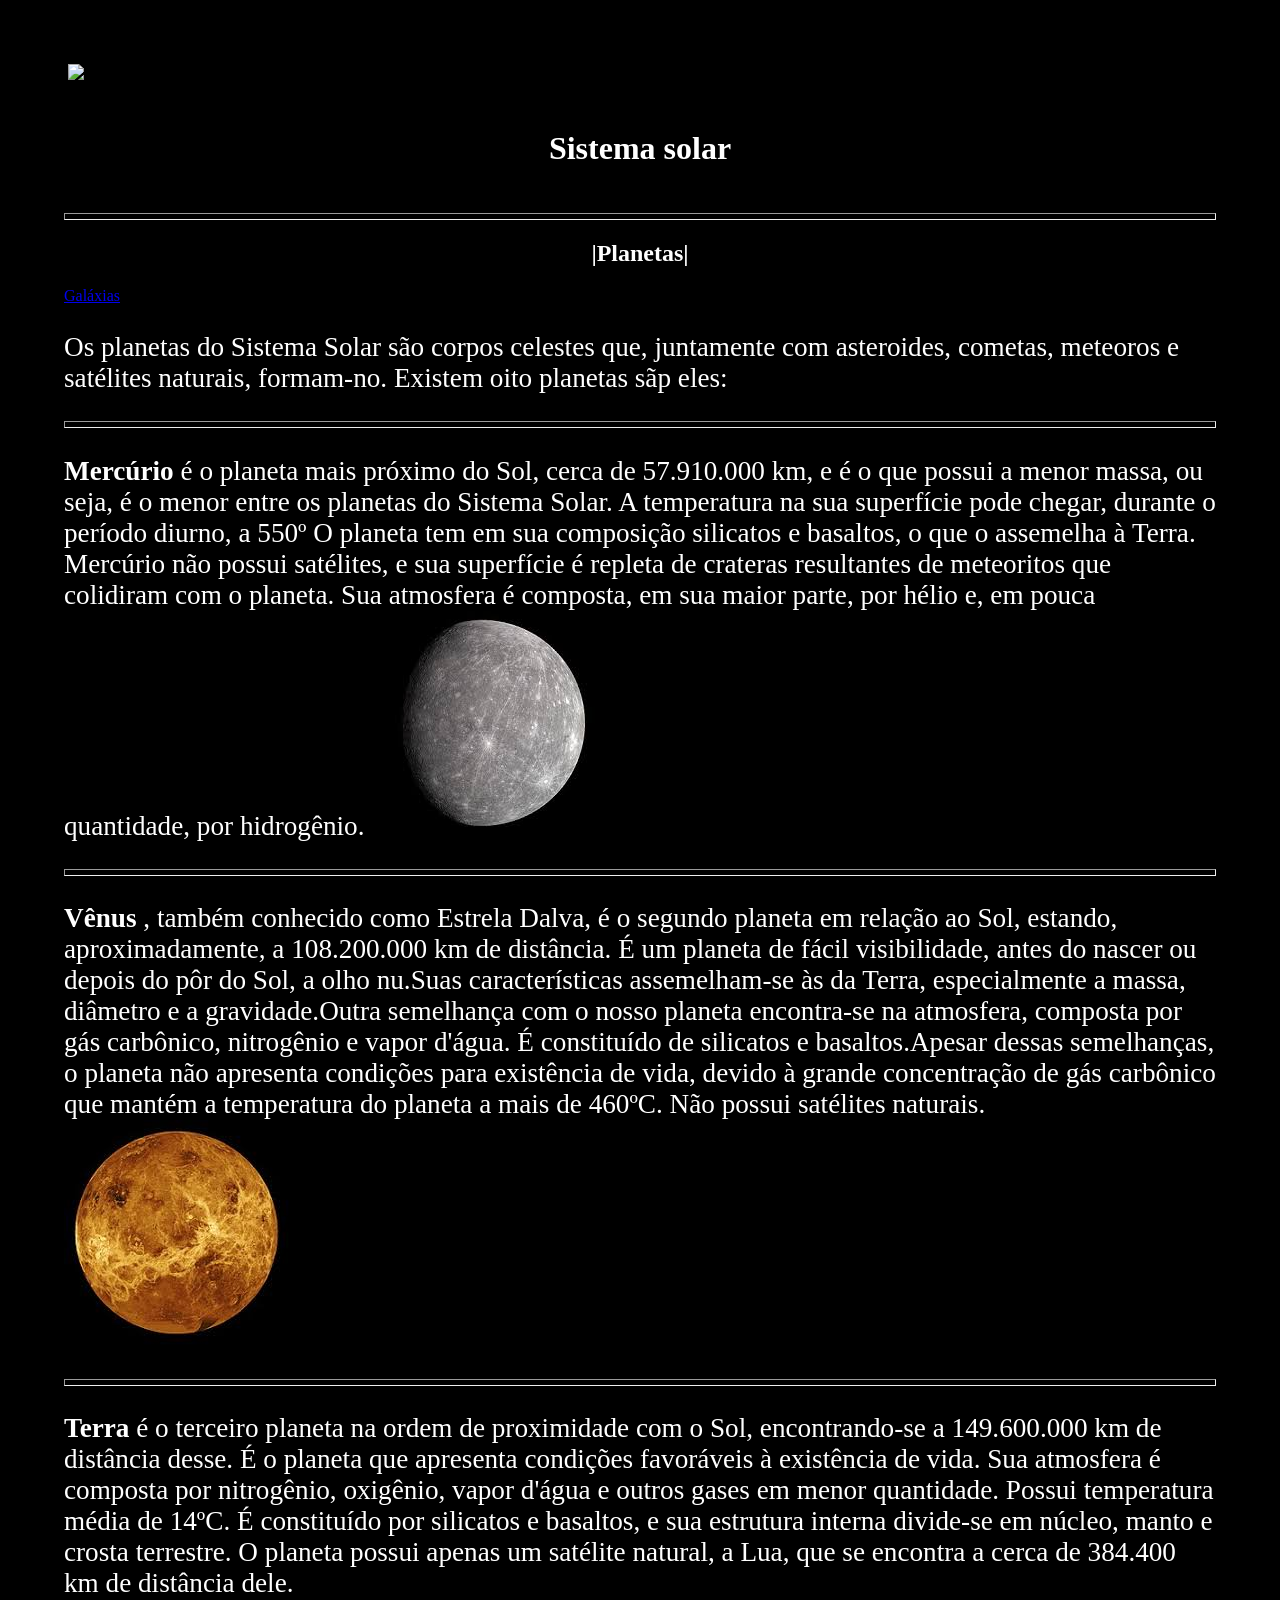
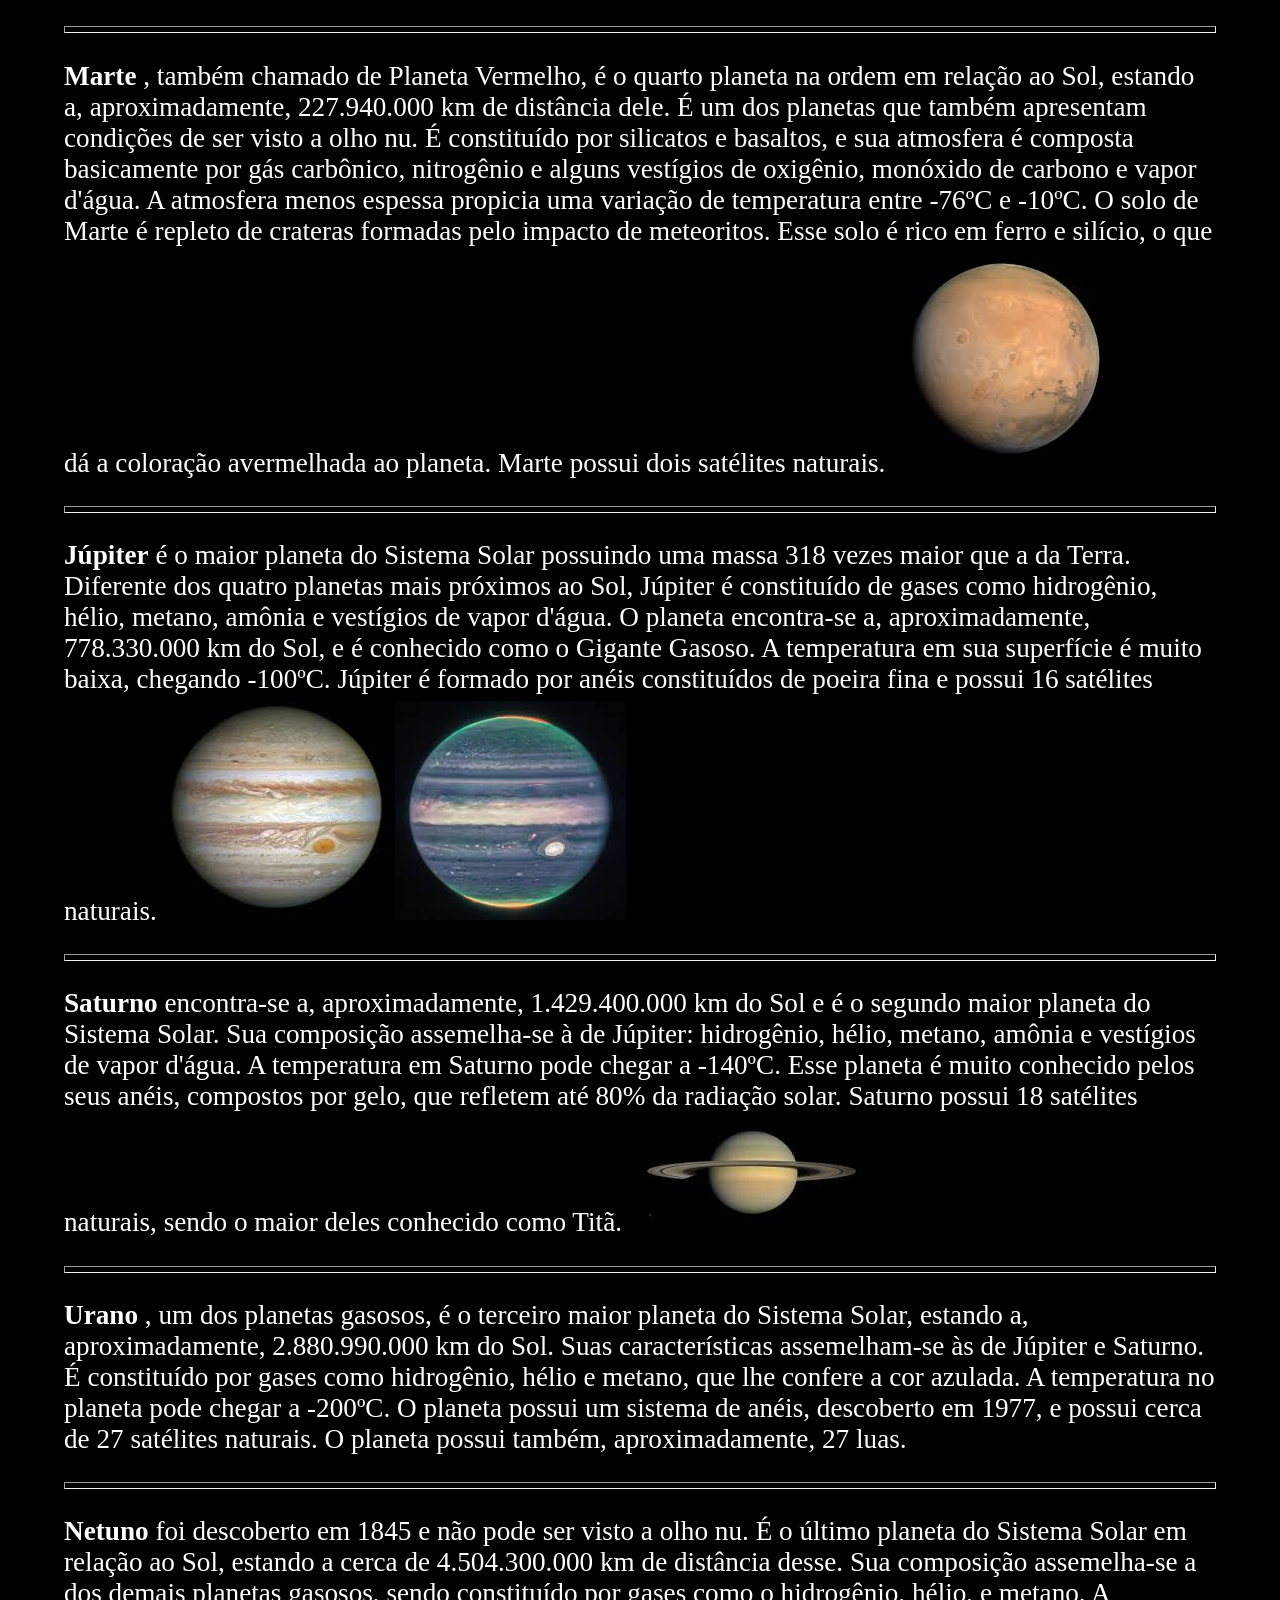
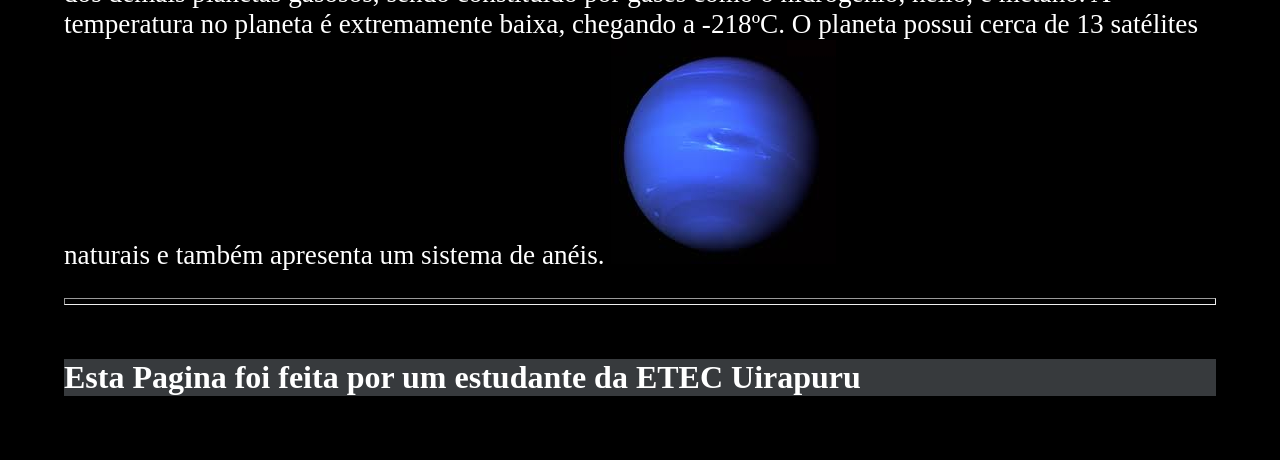
==== index.html @ 356cc4b4 "index.html" ====
<!DOCTYPE html>
<html lang="en">
          <head>
                  <meta charset="UTF-8">
                      <meta name="viewport" content="width=device-width, initial-scale=1.0">
                             <title> Universo </title>
                 <link rel="stylesheet" href="planetas.css">
         </head>
<body>
  <div class="container-imagens">
       <img src="https://encrypted-tbn0.gstatic.com/images?q=tbn:ANd9GcQIa-OIah8TrQprOJkXIIRF1MVLGJUD-swfpq3pcv2BdQ&s=10" alt="">
       <img src="https://encrypted-tbn0.gstatic.com/images?q=tbn:ANd9GcQjJ1Ku8uWuoNM6NN_Xa8NtqXuUkJukdIu8OjxuX0Rqbg&s=10">
   </div>
      <h1>Sistema solar</h1>   
   <div>
    
    <hr>
     
    <h2>|Planetas|</h2> 
    <a href="Galaxias.html">Galáxias</a> <a href=""></a>
    
<p> 
             Os planetas do Sistema Solar são corpos celestes que, juntamente com asteroides, cometas, meteoros e satélites naturais,
             formam-no. Existem oito planetas sãp eles:    
</p>
     <hr>
 <p>
             <strong> Mercúrio </strong> é o planeta mais próximo do Sol, cerca de 57.910.000 km, e é o que possui a menor massa, ou seja, é o menor entre os planetas do Sistema Solar. 
             A temperatura na sua superfície pode chegar, durante o período diurno, a 550º
             O planeta tem em sua composição silicatos e basaltos, o que o assemelha à Terra. 
             Mercúrio não possui satélites, e sua superfície é repleta de crateras resultantes de meteoritos que colidiram com o planeta.
             Sua atmosfera é composta, em sua maior parte, por hélio e, em pouca quantidade, por hidrogênio.

             <img src="[data-uri]" alt="">
</p>
    <hr>
<p>
             <strong> Vênus </strong>, também conhecido como Estrela Dalva, é o segundo planeta em relação ao Sol, estando, aproximadamente, a 108.200.000 km de distância.
             É um planeta de fácil visibilidade, antes do nascer ou depois do pôr do Sol, a olho nu.Suas características assemelham-se às da Terra, especialmente a massa, diâmetro e a gravidade.Outra semelhança com o nosso planeta encontra-se na atmosfera, composta por gás carbônico, nitrogênio e vapor d'água.
             É constituído de silicatos e basaltos.Apesar dessas semelhanças, o planeta não apresenta condições para existência de vida, devido à grande concentração de gás carbônico que mantém a temperatura do planeta a mais de 460ºC. Não possui satélites naturais. 

             <img src="[data-uri]" alt="">
</p>
     <hr>
<p>
             <strong> Terra</strong>  é o terceiro planeta na ordem de proximidade com o Sol, encontrando-se a 149.600.000 km de distância desse. É o planeta que apresenta condições favoráveis à existência de vida. Sua atmosfera é composta por nitrogênio, oxigênio, vapor d'água e outros gases em menor quantidade.
                Possui temperatura média de 14ºC. É constituído por silicatos e basaltos, e sua estrutura interna divide-se em núcleo, manto e crosta terrestre. O planeta possui apenas um satélite natural, a Lua, que se encontra a cerca de 384.400 km de distância dele.

             <img src="https://encrypted-tbn0.gstatic.com/images?q=tbn:ANd9GcSP0RQtKzN4K94whYNEXPIZX5EHgOU6Vew-U68If8FzoQ&s=10" alt="">
</p>
     <hr>
<p>
             <strong> Marte</strong> , também chamado de Planeta Vermelho, é o quarto planeta na ordem em relação ao Sol, estando a, aproximadamente, 227.940.000 km de distância dele. É um dos planetas que também apresentam condições de ser visto a olho nu. É constituído por silicatos e basaltos, e sua atmosfera é composta basicamente por gás carbônico, nitrogênio e alguns vestígios de oxigênio, monóxido de carbono e vapor d'água.
             A atmosfera menos espessa propicia uma variação de temperatura entre -76ºC e -10ºC. O solo de Marte é repleto de crateras formadas pelo impacto de meteoritos. Esse solo é rico em ferro e silício, o que dá a coloração avermelhada ao planeta. Marte possui dois satélites naturais.

             <img src="[data-uri]" alt="">
</p>
     <hr>
<p>
             <strong> Júpiter</strong>  é o maior planeta do Sistema Solar possuindo uma massa 318 vezes maior que a da Terra. Diferente dos quatro planetas mais próximos ao Sol, Júpiter é constituído de gases como hidrogênio, hélio, metano, amônia e vestígios de vapor d'água.
             O planeta encontra-se a, aproximadamente, 778.330.000 km do Sol, e é conhecido como o Gigante Gasoso. A temperatura em sua superfície é muito baixa, chegando -100ºC. Júpiter é formado por anéis constituídos de poeira fina e possui 16 satélites naturais.

             <img src="[data-uri]" alt="">

             <img src="[data-uri]" alt="foto em infra vermelho">
</p>
     <hr>
<p>     
             <strong> Saturno</strong>  encontra-se a, aproximadamente, 1.429.400.000 km do Sol e é o segundo maior planeta do Sistema Solar. Sua composição assemelha-se à de Júpiter: hidrogênio, hélio, metano, amônia e vestígios de vapor d'água. A temperatura em Saturno pode chegar a -140ºC. Esse planeta é muito conhecido pelos seus anéis, compostos por gelo, que refletem até 80% da radiação solar. Saturno possui 18 satélites naturais, sendo o maior deles conhecido como Titã.

             <img src="[data-uri]" alt="">
</p>
     <hr>
<p>
             <strong> Urano</strong> , um dos planetas gasosos, é o terceiro maior planeta do Sistema Solar, estando a, aproximadamente, 2.880.990.000 km do Sol. Suas características assemelham-se às de Júpiter e Saturno.
             É constituído por gases como hidrogênio, hélio e metano, que lhe confere a cor azulada. A temperatura no planeta pode chegar a -200ºC. O planeta possui um sistema de anéis, descoberto em 1977, e possui cerca de 27 satélites naturais. O planeta possui também, aproximadamente, 27 luas.

              <img src="https://encrypted-tbn0.gstatic.com/images?q=tbn:ANd9GcTN7Pn5OMwlT4d4-uz4eMtkwZyh1t1XeGPmX289onLkJg&s=10" alt="">

</p> 
     <hr>
<p>
             <strong> Netuno</strong>  foi descoberto em 1845 e não pode ser visto a olho nu. É o último planeta do Sistema Solar em relação ao Sol, estando a cerca de 4.504.300.000 km de distância desse.
              Sua composição assemelha-se a dos demais planetas gasosos, sendo constituído por gases como o hidrogênio, hélio, e metano. A temperatura no planeta é extremamente baixa, chegando a -218ºC. O planeta possui cerca de 13 satélites naturais e também apresenta um sistema de anéis.

              <img src="[data-uri]" alt="">

</p> 
     <hr>

</body>
</html>
    <footer>
         <h5>Esta Pagina foi feita por um estudante da ETEC Uirapuru </h5>
    </footer>
---- planetas.css ----
body{
    background-color: black;
     margin: 5%;
 h1{
      color: white;
      margin: 2%;
      padding: 2%;
      text-align: center;
    }
     
     h2{
         text-align: center;
         color: white;
         font-family: 'Times New Roman', Times, serif;
        }
          p{ 
             color: white;
             font-family: 'Times New Roman', Times, serif;
             font-size: 170%;
            }
}

div{
    background-color: rgb(0, 0, 0);
    font-family: 'Times New Roman', Times, serif;
    color: white;
    padding: 0%;
    margin: 0%;
    align-items: center;
}
hr{
    height: 5px;
    color: black;
}
footer{
    background-color: rgb(55, 58, 61);
    h5{
        color: rgb(255, 255, 255);
        font-family: Georgia, 'Times New Roman', Times, serif;
        font-size: xx-large;
    }
}
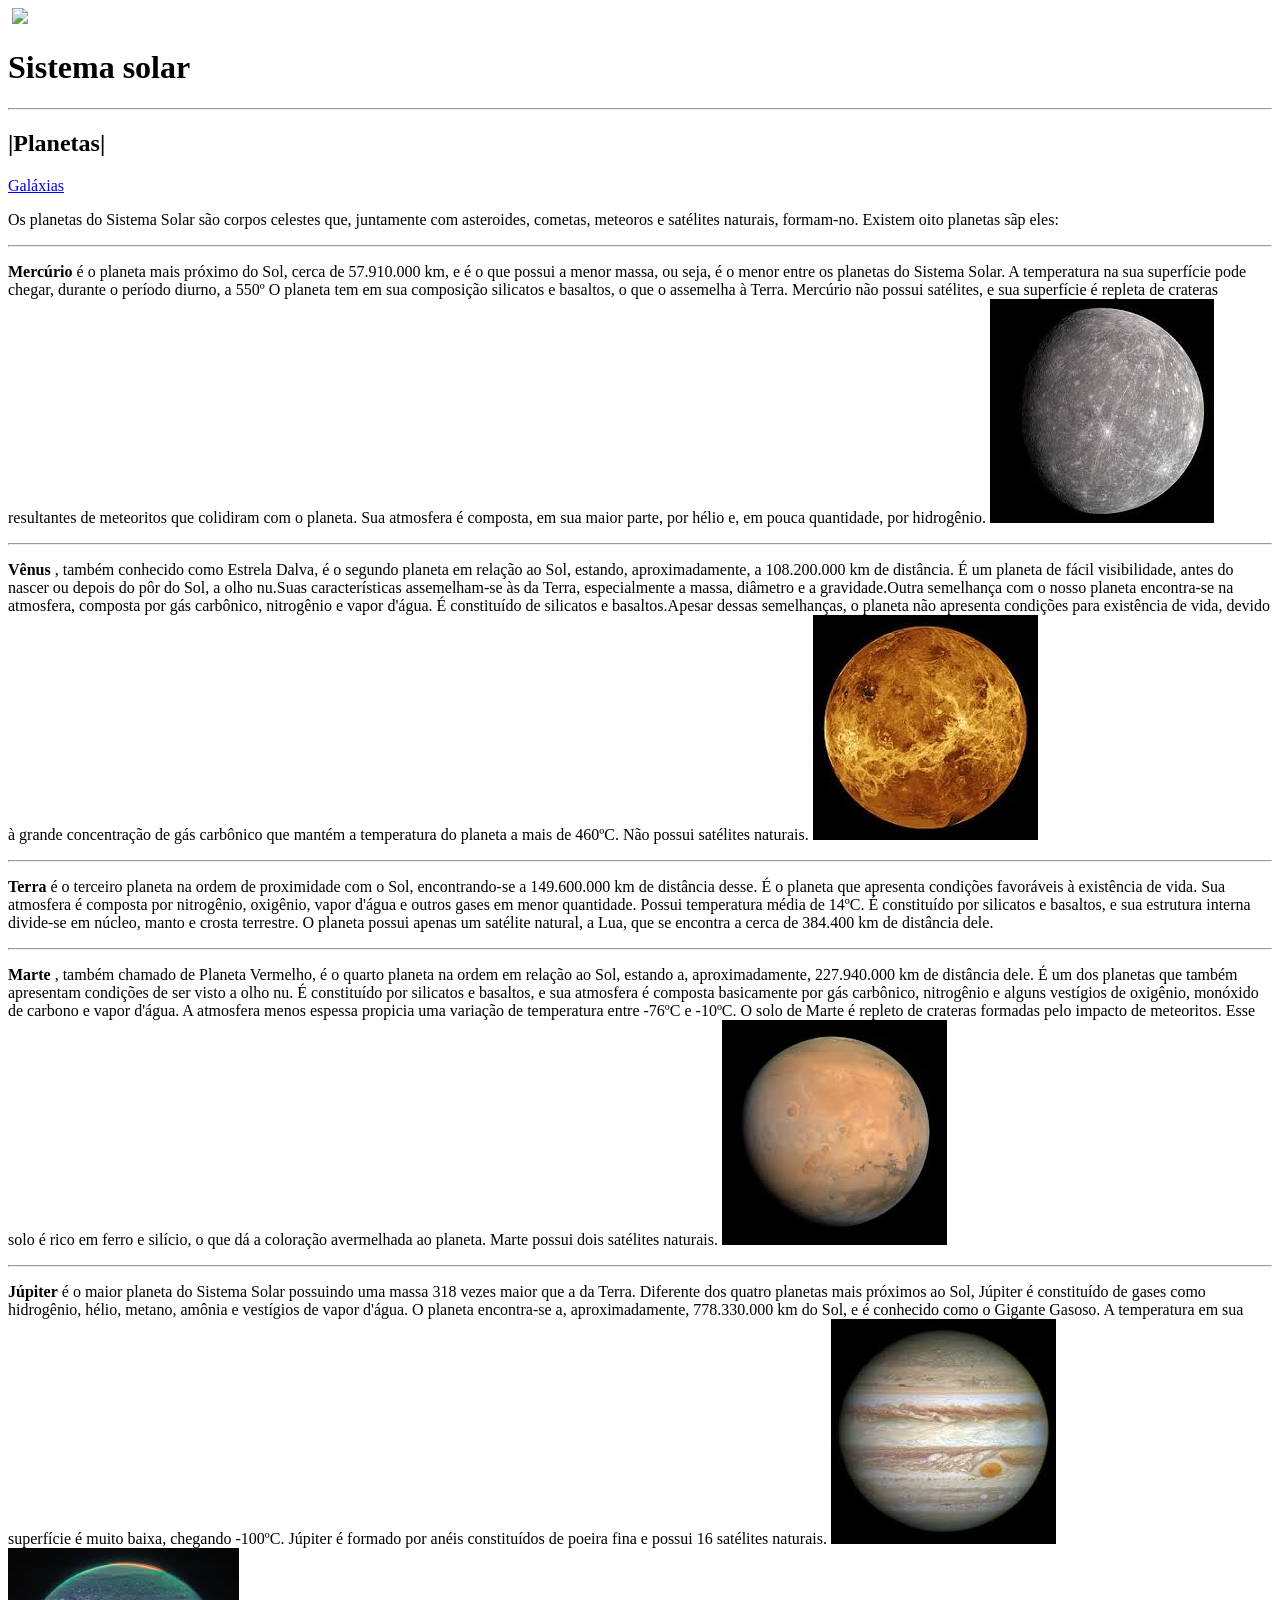
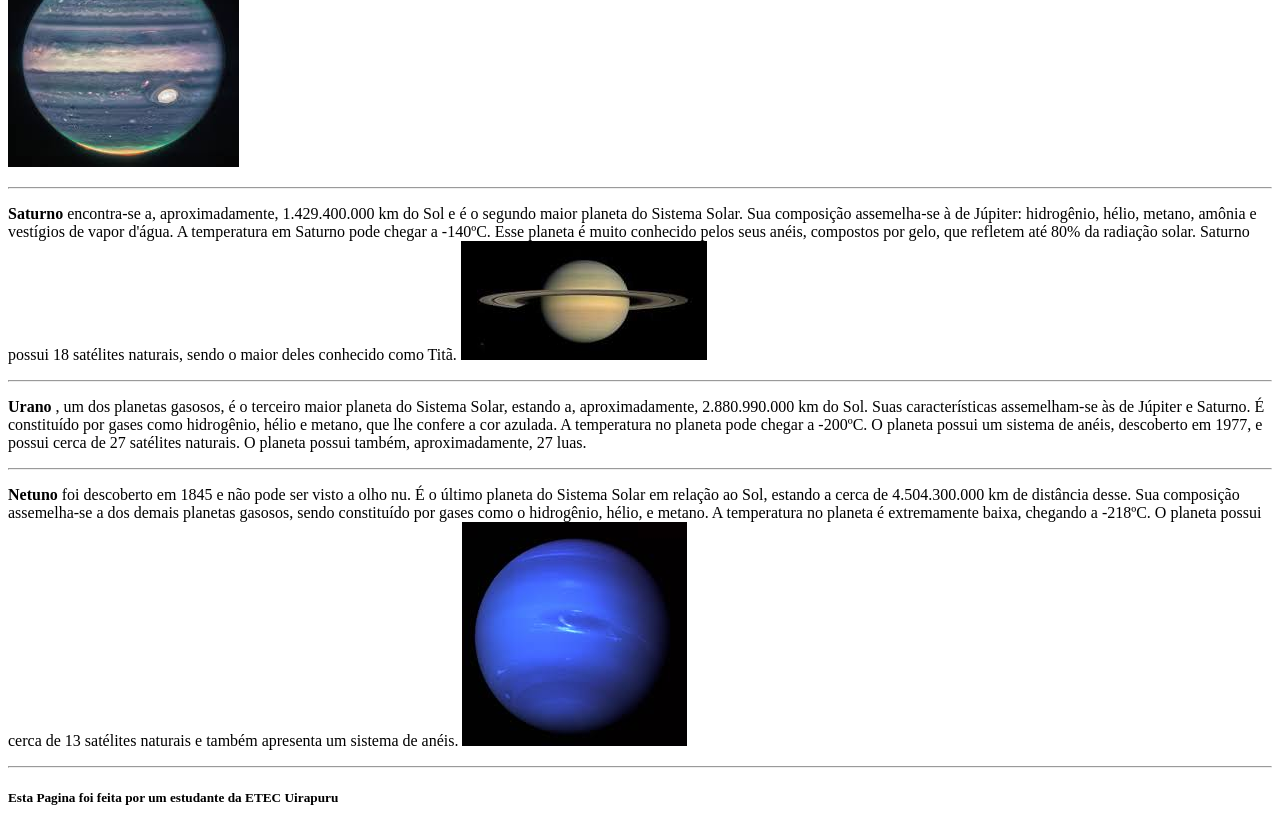
==== commit cbe3b511: "index.html" ====
--- a/index.html
+++ b/index.html
@@ -4,7 +4,7 @@
                   <meta charset="UTF-8">
                       <meta name="viewport" content="width=device-width, initial-scale=1.0">
                              <title> Universo </title>
-                 <link rel="stylesheet" href="planetas.css">
+                 <link rel="stylesheet" href="style.css">
          </head>
 <body>
   <div class="container-imagens">
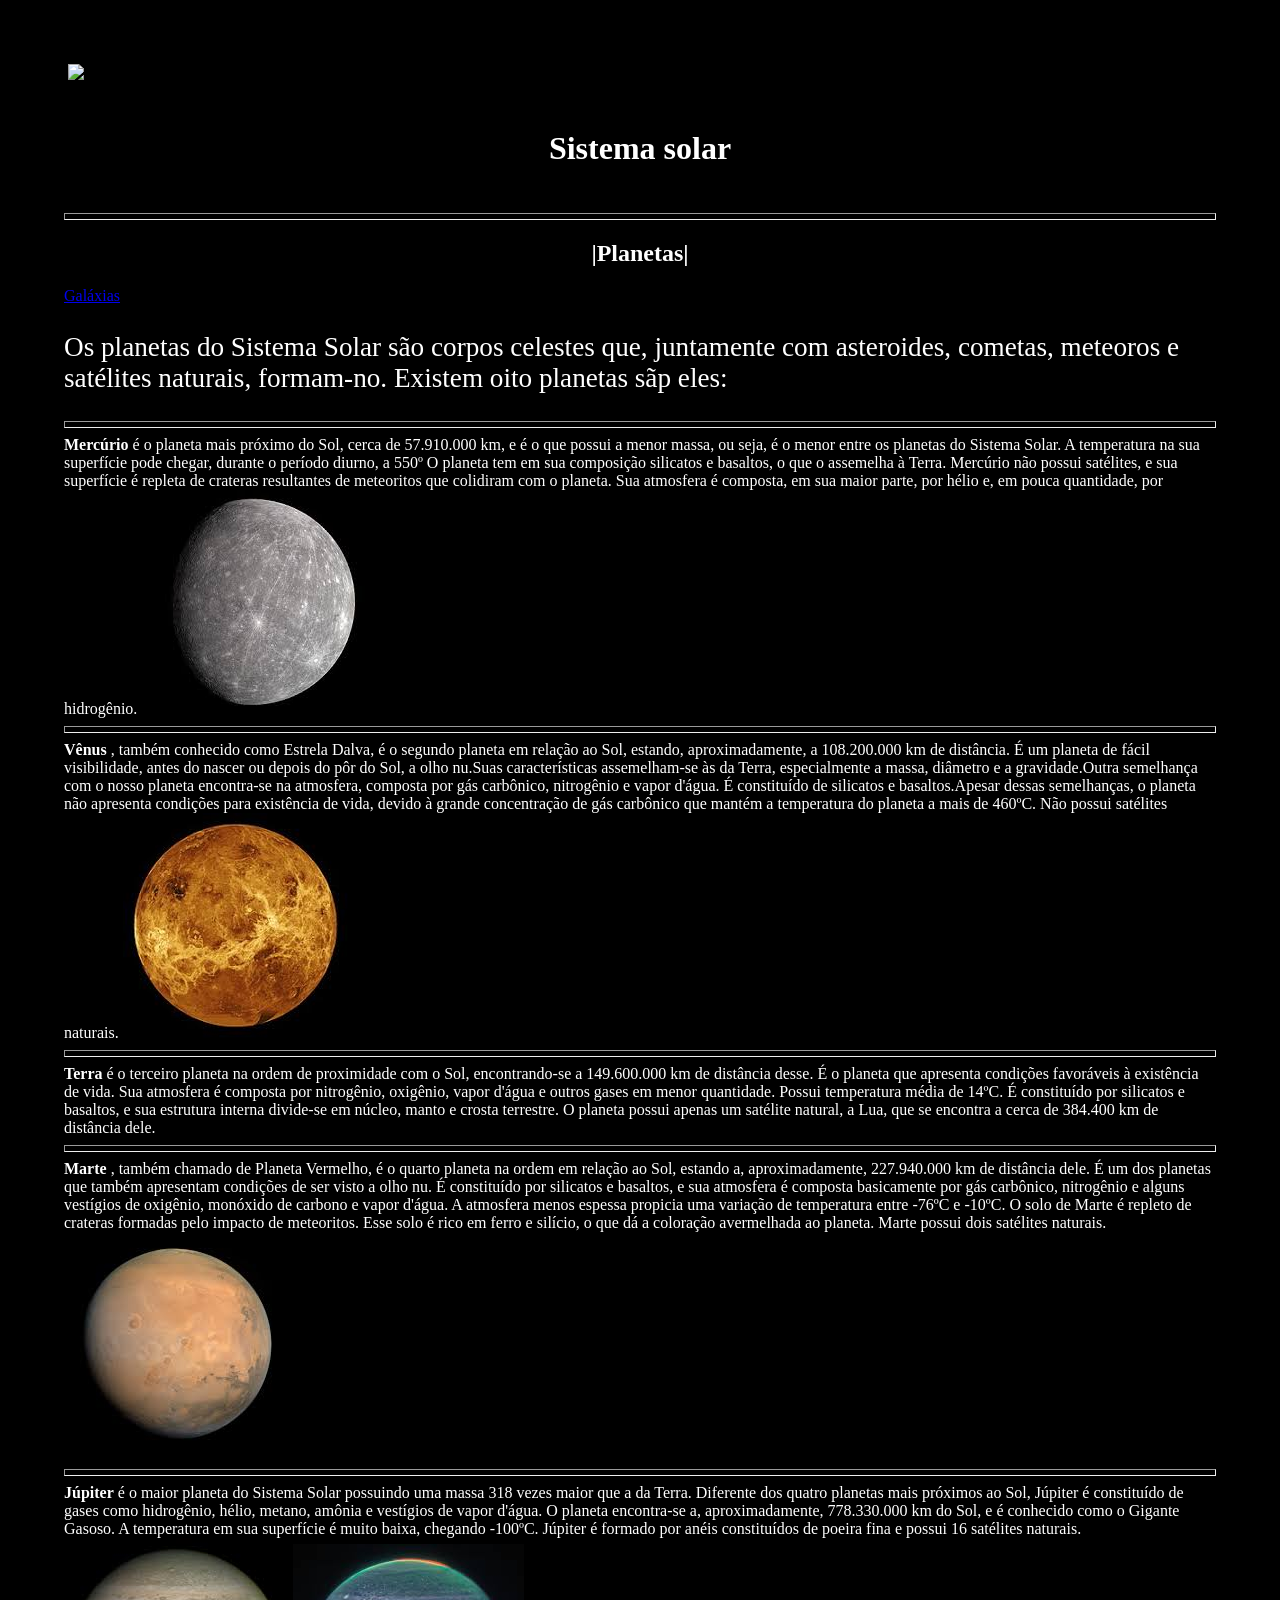
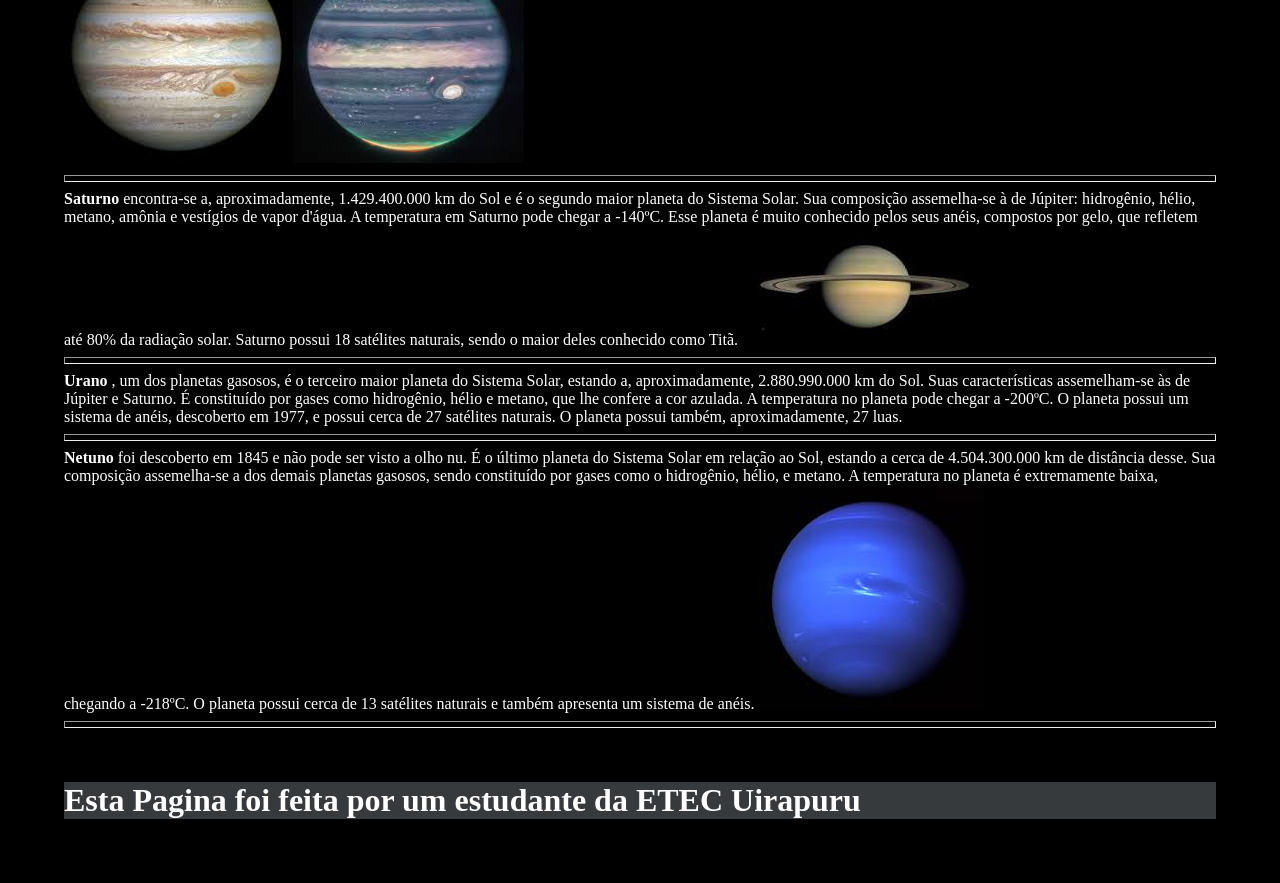
==== commit 241e6ba2: "Update index.html" ====
--- a/index.html
+++ b/index.html
@@ -4,18 +4,20 @@
                   <meta charset="UTF-8">
                       <meta name="viewport" content="width=device-width, initial-scale=1.0">
                              <title> Universo </title>
-                 <link rel="stylesheet" href="style.css">
+                 <link rel="stylesheet" href="planetas.css">
          </head>
 <body>
   <div class="container-imagens">
        <img src="https://encrypted-tbn0.gstatic.com/images?q=tbn:ANd9GcQIa-OIah8TrQprOJkXIIRF1MVLGJUD-swfpq3pcv2BdQ&s=10" alt="">
        <img src="https://encrypted-tbn0.gstatic.com/images?q=tbn:ANd9GcQjJ1Ku8uWuoNM6NN_Xa8NtqXuUkJukdIu8OjxuX0Rqbg&s=10">
    </div>
-      <h1>Sistema solar</h1>   
-   <div>
+
+       <div class="box1">      
+          <h1>Sistema solar</h1>   
+       </div>
     
     <hr>
-     
+      
     <h2>|Planetas|</h2> 
     <a href="Galaxias.html">Galáxias</a> <a href=""></a>
     
@@ -24,71 +26,79 @@
              formam-no. Existem oito planetas sãp eles:    
 </p>
      <hr>
- <p>
-             <strong> Mercúrio </strong> é o planeta mais próximo do Sol, cerca de 57.910.000 km, e é o que possui a menor massa, ou seja, é o menor entre os planetas do Sistema Solar. 
+<div class="box">      
+
+            <strong> Mercúrio </strong> é o planeta mais próximo do Sol, cerca de 57.910.000 km, e é o que possui a menor massa, ou seja, é o menor entre os planetas do Sistema Solar. 
              A temperatura na sua superfície pode chegar, durante o período diurno, a 550º
              O planeta tem em sua composição silicatos e basaltos, o que o assemelha à Terra. 
              Mercúrio não possui satélites, e sua superfície é repleta de crateras resultantes de meteoritos que colidiram com o planeta.
              Sua atmosfera é composta, em sua maior parte, por hélio e, em pouca quantidade, por hidrogênio.
 
              <img src="[data-uri]" alt="">
-</p>
+</div>
     <hr>
-<p>
+<div class="box">      
+
              <strong> Vênus </strong>, também conhecido como Estrela Dalva, é o segundo planeta em relação ao Sol, estando, aproximadamente, a 108.200.000 km de distância.
              É um planeta de fácil visibilidade, antes do nascer ou depois do pôr do Sol, a olho nu.Suas características assemelham-se às da Terra, especialmente a massa, diâmetro e a gravidade.Outra semelhança com o nosso planeta encontra-se na atmosfera, composta por gás carbônico, nitrogênio e vapor d'água.
              É constituído de silicatos e basaltos.Apesar dessas semelhanças, o planeta não apresenta condições para existência de vida, devido à grande concentração de gás carbônico que mantém a temperatura do planeta a mais de 460ºC. Não possui satélites naturais. 
 
              <img src="[data-uri]" alt="">
-</p>
+</div>
      <hr>
-<p>
+<div class="box">      
+
              <strong> Terra</strong>  é o terceiro planeta na ordem de proximidade com o Sol, encontrando-se a 149.600.000 km de distância desse. É o planeta que apresenta condições favoráveis à existência de vida. Sua atmosfera é composta por nitrogênio, oxigênio, vapor d'água e outros gases em menor quantidade.
                 Possui temperatura média de 14ºC. É constituído por silicatos e basaltos, e sua estrutura interna divide-se em núcleo, manto e crosta terrestre. O planeta possui apenas um satélite natural, a Lua, que se encontra a cerca de 384.400 km de distância dele.
 
              <img src="https://encrypted-tbn0.gstatic.com/images?q=tbn:ANd9GcSP0RQtKzN4K94whYNEXPIZX5EHgOU6Vew-U68If8FzoQ&s=10" alt="">
-</p>
+</div>
      <hr>
-<p>
+<div class="box">      
+
              <strong> Marte</strong> , também chamado de Planeta Vermelho, é o quarto planeta na ordem em relação ao Sol, estando a, aproximadamente, 227.940.000 km de distância dele. É um dos planetas que também apresentam condições de ser visto a olho nu. É constituído por silicatos e basaltos, e sua atmosfera é composta basicamente por gás carbônico, nitrogênio e alguns vestígios de oxigênio, monóxido de carbono e vapor d'água.
              A atmosfera menos espessa propicia uma variação de temperatura entre -76ºC e -10ºC. O solo de Marte é repleto de crateras formadas pelo impacto de meteoritos. Esse solo é rico em ferro e silício, o que dá a coloração avermelhada ao planeta. Marte possui dois satélites naturais.
 
              <img src="[data-uri]" alt="">
-</p>
+</div>
      <hr>
-<p>
+<div class="box">      
+
              <strong> Júpiter</strong>  é o maior planeta do Sistema Solar possuindo uma massa 318 vezes maior que a da Terra. Diferente dos quatro planetas mais próximos ao Sol, Júpiter é constituído de gases como hidrogênio, hélio, metano, amônia e vestígios de vapor d'água.
              O planeta encontra-se a, aproximadamente, 778.330.000 km do Sol, e é conhecido como o Gigante Gasoso. A temperatura em sua superfície é muito baixa, chegando -100ºC. Júpiter é formado por anéis constituídos de poeira fina e possui 16 satélites naturais.
 
              <img src="[data-uri]" alt="">
 
              <img src="[data-uri]" alt="foto em infra vermelho">
-</p>
+</div>
      <hr>
-<p>     
+<div class="box">      
+   
              <strong> Saturno</strong>  encontra-se a, aproximadamente, 1.429.400.000 km do Sol e é o segundo maior planeta do Sistema Solar. Sua composição assemelha-se à de Júpiter: hidrogênio, hélio, metano, amônia e vestígios de vapor d'água. A temperatura em Saturno pode chegar a -140ºC. Esse planeta é muito conhecido pelos seus anéis, compostos por gelo, que refletem até 80% da radiação solar. Saturno possui 18 satélites naturais, sendo o maior deles conhecido como Titã.
 
              <img src="[data-uri]" alt="">
-</p>
+</div>
      <hr>
-<p>
+<div class="box">      
+
              <strong> Urano</strong> , um dos planetas gasosos, é o terceiro maior planeta do Sistema Solar, estando a, aproximadamente, 2.880.990.000 km do Sol. Suas características assemelham-se às de Júpiter e Saturno.
              É constituído por gases como hidrogênio, hélio e metano, que lhe confere a cor azulada. A temperatura no planeta pode chegar a -200ºC. O planeta possui um sistema de anéis, descoberto em 1977, e possui cerca de 27 satélites naturais. O planeta possui também, aproximadamente, 27 luas.
 
               <img src="https://encrypted-tbn0.gstatic.com/images?q=tbn:ANd9GcTN7Pn5OMwlT4d4-uz4eMtkwZyh1t1XeGPmX289onLkJg&s=10" alt="">
 
-</p> 
+</div>
      <hr>
-<p>
+<div class="box">      
+
              <strong> Netuno</strong>  foi descoberto em 1845 e não pode ser visto a olho nu. É o último planeta do Sistema Solar em relação ao Sol, estando a cerca de 4.504.300.000 km de distância desse.
               Sua composição assemelha-se a dos demais planetas gasosos, sendo constituído por gases como o hidrogênio, hélio, e metano. A temperatura no planeta é extremamente baixa, chegando a -218ºC. O planeta possui cerca de 13 satélites naturais e também apresenta um sistema de anéis.
 
               <img src="[data-uri]" alt="">
 
-</p> 
+</div>
      <hr>
 
-</body>
+     </body>
 </html>
     <footer>
          <h5>Esta Pagina foi feita por um estudante da ETEC Uirapuru </h5>
--- a/planetas.css
+++ b/planetas.css
@@ -0,0 +1,42 @@
+body{
+    background-color: black;
+     margin: 5%;
+ h1{
+      color: white;
+      margin: 2%;
+      padding: 2%;
+      text-align: center;
+    }
+     
+     h2{
+         text-align: center;
+         color: white;
+         font-family: 'Times New Roman', Times, serif;
+        }
+          p{ 
+             color: white;
+             font-family: 'Times New Roman', Times, serif;
+             font-size: 170%;
+            }
+}
+
+div{
+    background-color: rgb(0, 0, 0);
+    font-family: 'Times New Roman', Times, serif;
+    color: white;
+    padding: 0%;
+    margin: 0%;
+    align-items: center;
+}
+hr{
+    height: 5px;
+    color: black;
+}
+footer{
+    background-color: rgb(55, 58, 61);
+    h5{
+        color: rgb(255, 255, 255);
+        font-family: Georgia, 'Times New Roman', Times, serif;
+        font-size: xx-large;
+    }
+}
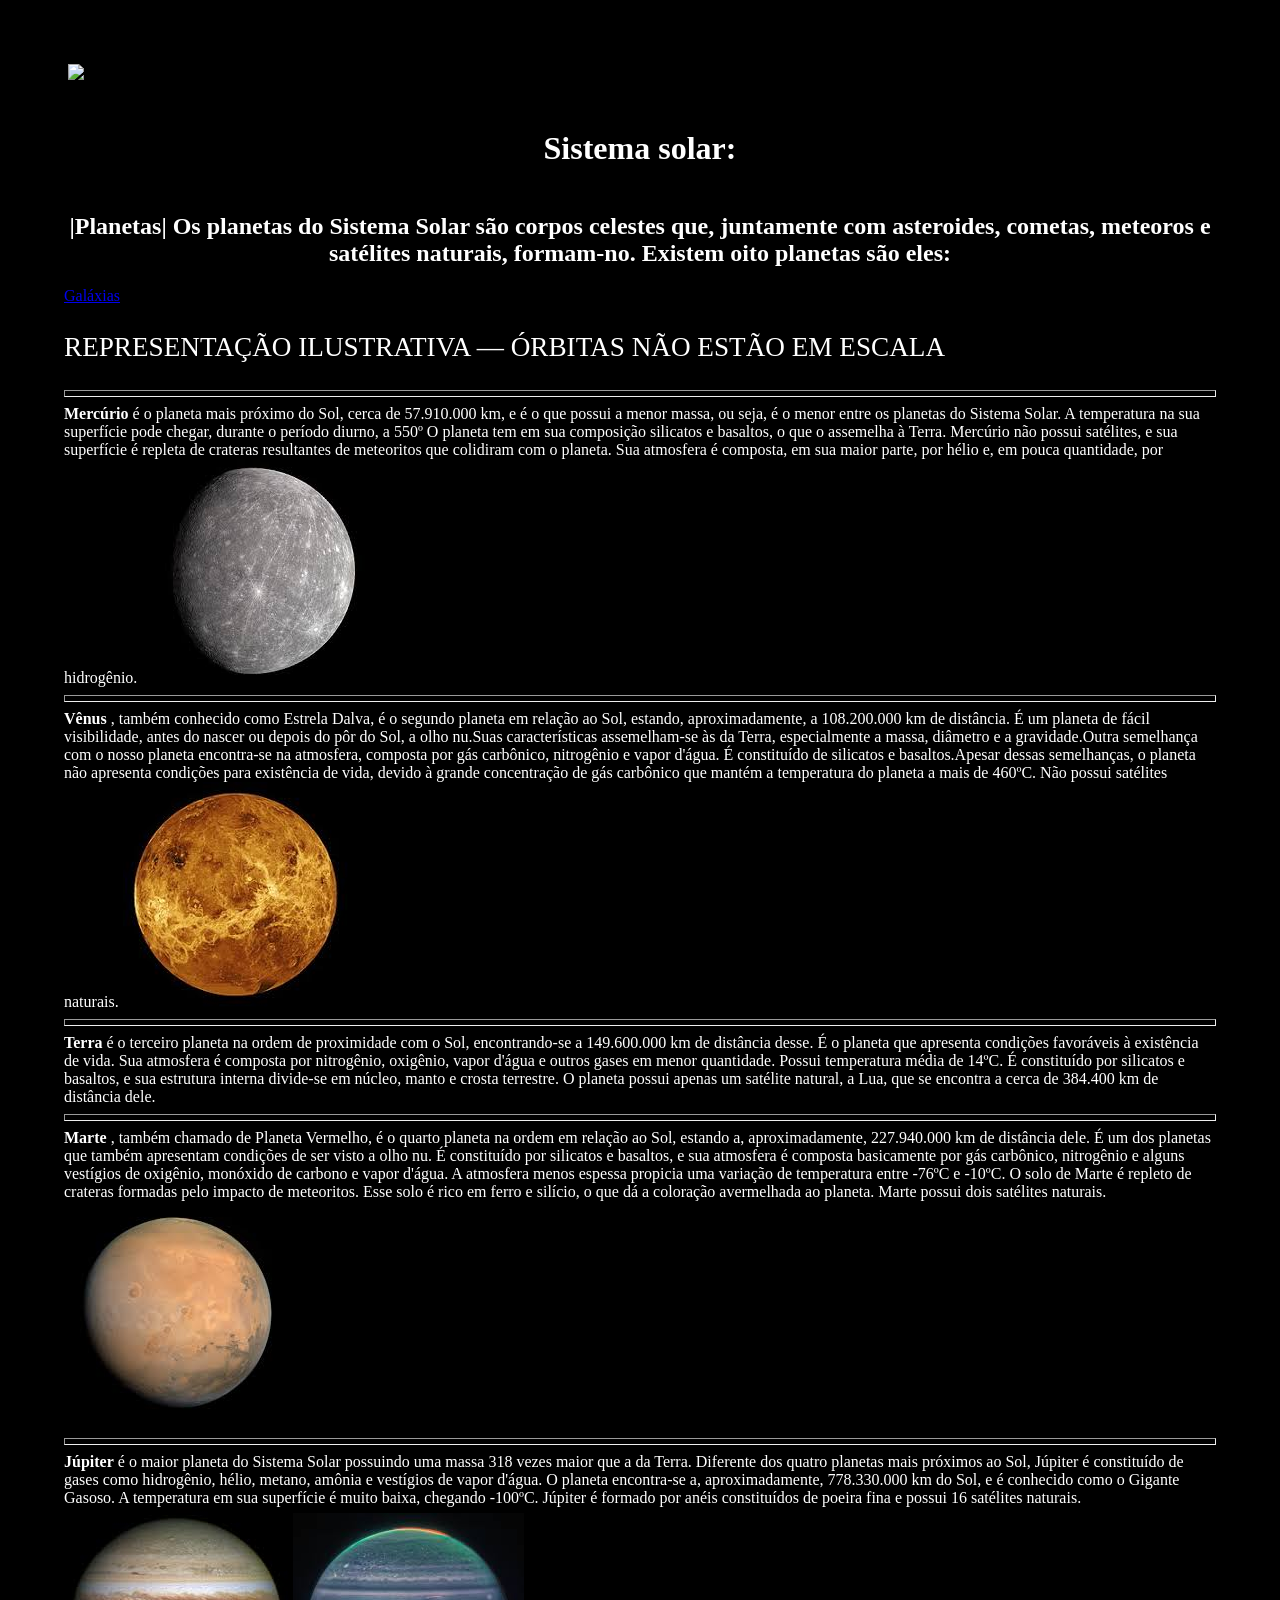
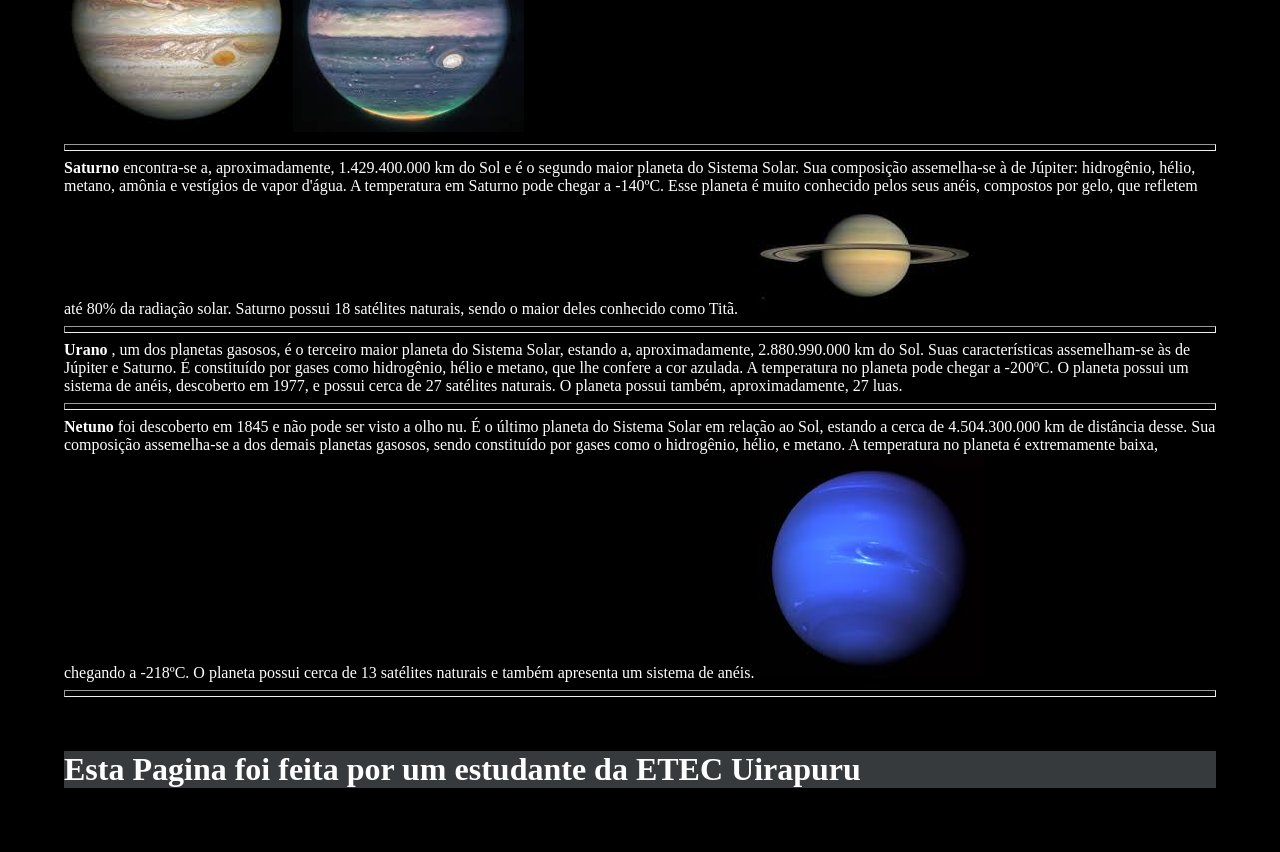
==== commit d0b128be: "Update index.html" ====
--- a/index.html
+++ b/index.html
@@ -13,18 +13,28 @@
    </div>
 
        <div class="box1">      
-          <h1>Sistema solar</h1>   
+          <h1>Sistema solar:</h1>   
        </div>
-    
-    <hr>
-      
-    <h2>|Planetas|</h2> 
+        
+    <h2>|Planetas|  Os planetas do Sistema Solar são corpos celestes que, juntamente com asteroides, cometas, meteoros e satélites naturais,
+             formam-no. Existem oito planetas são eles:    </h2> 
+             
     <a href="Galaxias.html">Galáxias</a> <a href=""></a>
-    
-<p> 
-             Os planetas do Sistema Solar são corpos celestes que, juntamente com asteroides, cometas, meteoros e satélites naturais,
-             formam-no. Existem oito planetas sãp eles:    
-</p>
+      <section class="universo" id="sistema">
+      <div class="estrelas"></div>
+      <div class="orbita orbita1"><div class="planeta mercurio"></div></div>
+      <div class="orbita orbita2"><div class="planeta venus"></div></div>
+      <div class="orbita orbita3"><div class="planeta terra"></div></div>
+      <div class="orbita orbita4"><div class="planeta marte"></div></div>
+      <div class="orbita orbita5"><div class="planeta jupiter"></div></div>
+      <div class="orbita orbita6"><div class="planeta saturno"><i></i></div></div>
+      <div class="orbita orbita7"><div class="planeta urano"></div></div>
+      <div class="orbita orbita8"><div class="planeta netuno"></div></div>
+      <div class="sol"></div>
+      <p class="legenda">REPRESENTAÇÃO ILUSTRATIVA — ÓRBITAS NÃO ESTÃO EM ESCALA</p>
+    </section>
+
+
      <hr>
 <div class="box">      
 
@@ -37,6 +47,8 @@
              <img src="[data-uri]" alt="">
 </div>
     <hr>
+     
+    
 <div class="box">      
 
              <strong> Vênus </strong>, também conhecido como Estrela Dalva, é o segundo planeta em relação ao Sol, estando, aproximadamente, a 108.200.000 km de distância.
@@ -46,6 +58,8 @@
              <img src="[data-uri]" alt="">
 </div>
      <hr>
+     
+    
 <div class="box">      
 
              <strong> Terra</strong>  é o terceiro planeta na ordem de proximidade com o Sol, encontrando-se a 149.600.000 km de distância desse. É o planeta que apresenta condições favoráveis à existência de vida. Sua atmosfera é composta por nitrogênio, oxigênio, vapor d'água e outros gases em menor quantidade.
@@ -54,6 +68,8 @@
              <img src="https://encrypted-tbn0.gstatic.com/images?q=tbn:ANd9GcSP0RQtKzN4K94whYNEXPIZX5EHgOU6Vew-U68If8FzoQ&s=10" alt="">
 </div>
      <hr>
+      
+    
 <div class="box">      
 
              <strong> Marte</strong> , também chamado de Planeta Vermelho, é o quarto planeta na ordem em relação ao Sol, estando a, aproximadamente, 227.940.000 km de distância dele. É um dos planetas que também apresentam condições de ser visto a olho nu. É constituído por silicatos e basaltos, e sua atmosfera é composta basicamente por gás carbônico, nitrogênio e alguns vestígios de oxigênio, monóxido de carbono e vapor d'água.
